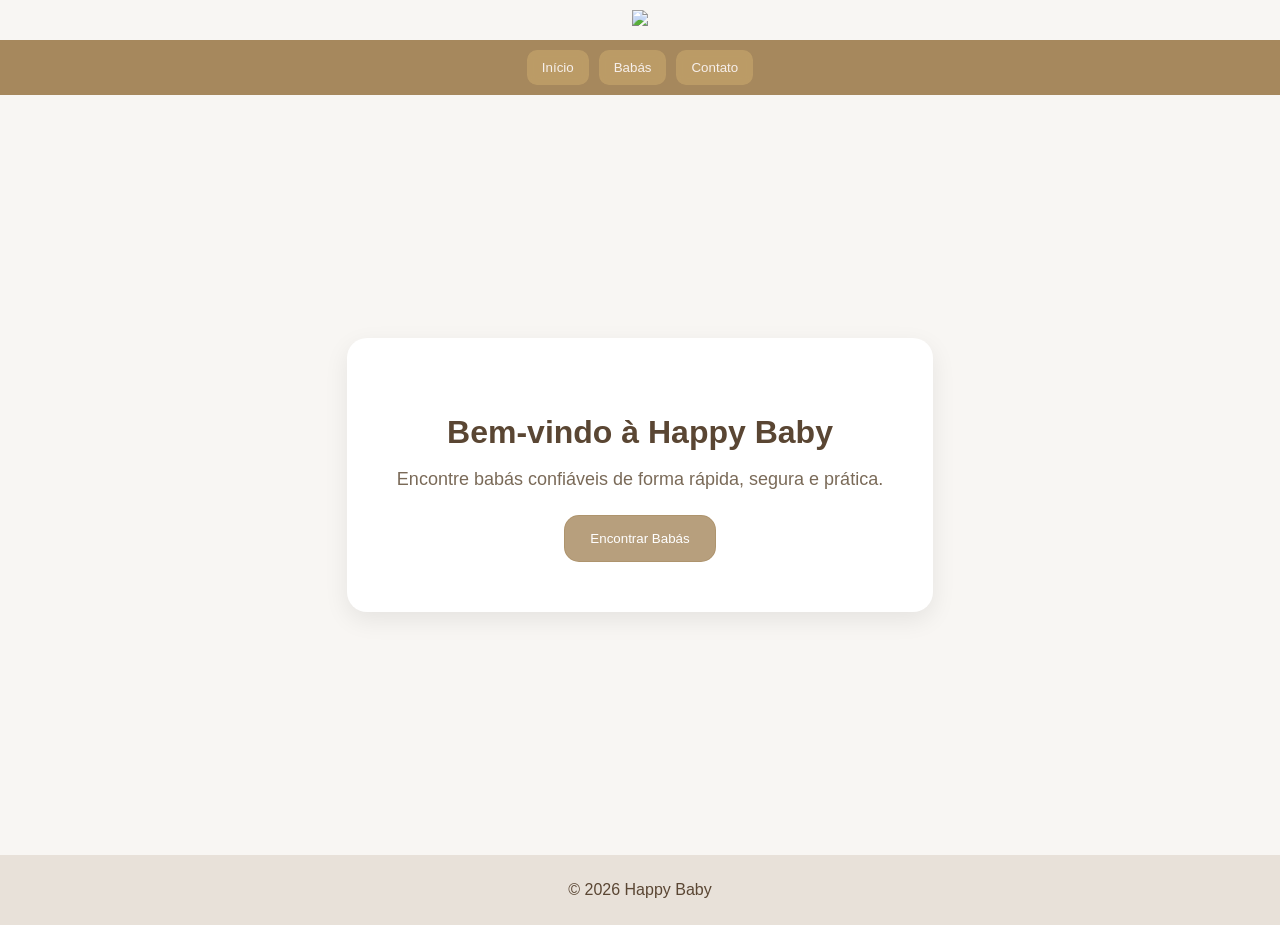
==== FrontEnd/index.html @ 909e522c "Iniciando o projeto." ====
<!DOCTYPE html>
<html lang="pt-BR">
<head>
    <meta charset="UTF-8">
    <title>Happy Baby</title>
    <meta name="description" content="Cuidando de quem você mais ama, com segurança e carinho">

    <link rel="stylesheet" href="styles.css">
</head>

<body>

<header>
    <img src="logo.png" class="logo">
</header>

<nav>
    <button onclick="mostrarInicio(); ativarBotao(this)">Início</button>
    <button onclick="mostrarBabas(); ativarBotao(this)">Babás</button>
    <button onclick="mostrarContato(); ativarBotao(this)">Contato</button>
</nav>

<main>

<section id="inicio" class="inicio">
    <div class="box-inicio">
        <h1>Bem-vindo à Happy Baby</h1>
        <p class="subtitulo">
            Encontre babás confiáveis de forma rápida, segura e prática.
        </p>
        <button class="botao-principal" onclick="mostrarBabas()">
            Encontrar Babás
        </button>
    </div>
</section>

<section id="babas" style="display:none;">
    <h2>Babás disponíveis</h2>

    <div id="listaBabas">

        <div class="baba">
            <img src="imgs/AnaLaura.jpeg">
            <h3>Ana Laura</h3>
            <p>São Paulo - SP</p>
            <div class="avaliacao">⭐⭐⭐☆☆</div>
            <button onclick="mostrarPerfil('perfil1')">Contratar</button>
        </div>

        <div class="baba">
            <img src="Mariany.jpeg">
            <h3>Mariany Ruas</h3>
            <p>Minas Gerais - MG</p>
            <div class="avaliacao">⭐⭐⭐⭐☆</div>
            <button onclick="mostrarPerfil('perfil2')">Contratar</button>
        </div>

        <div class="baba">
            <img src="Julia.jpeg">
            <h3>Julia Penedo</h3>
            <p>Acre - AC</p>
            <div class="avaliacao">⭐⭐⭐⭐☆</div>
            <button onclick="mostrarPerfil('perfil3')">Contratar</button>
        </div>

        <div class="baba">
            <img src="imgs/Heloisa.jpeg">
            <h3>Heloisa Inácio</h3>
            <p>Rio de Janeiro - RJ</p>
            <div class="avaliacao">⭐⭐⭐⭐⭐</div>
            <button onclick="mostrarPerfil('perfil4')">Contratar</button>
        </div>

         <div class="baba">
            <img src="">
            <h3>Juliane Santana</h3>
            <p>Salvador - BA</p>
            <div class="avaliacao">⭐⭐⭐⭐⭐</div>
            <button onclick="mostrarPerfil('perfil5')">Contratar</button>
        </div>

         <div class="baba">
            <img src="">
            <h3>Caroline Aparecida</h3>
            <p>Rio Grande do Sul - RS</p>
            <div class="avaliacao">⭐⭐⭐⭐⭐</div>
            <button onclick="mostrarPerfil('perfil6')">Contratar</button>
        </div>

         <div class="baba">
            <img src="">
            <h3>Lorena Costa</h3>
            <p>Amapá - AP</p>
            <div class="avaliacao">⭐⭐⭐⭐⭐</div>
            <button onclick="mostrarPerfil('perfil7')">Contratar</button>
        </div>

    </div>

    <!-- PERFIS COM FOTO GRANDE -->
    <div id="perfil1" class="perfil" style="display:none;">
        <img src="Ana Laura.jpeg" class="foto-grande">
        <h2>Ana Laura</h2>
        <p>⭐ 5.0 - Muito atenciosa e cuidadosa</p>
        <button onclick="voltarBabas()">Voltar</button>
    </div>

    <div id="perfil2" class="perfil" style="display:none;">
        <img src="Mariany.jpeg" class="foto-grande">
        <h2>Mariany Ruas</h2>
        <p>⭐ 4.5 - Muito responsável</p>
        <button onclick="voltarBabas()">Voltar</button>
    </div>

     <div id="perfil3" class="perfil" style="display:none;">
        <img src="Julia.jpeg" class="foto-grande">
        <h2>Julia Penedo</h2>
        <p>⭐ 4.2 - Muito dedicada</p>
        <button onclick="voltarBabas()">Voltar</button>
    </div>

    <div id="perfil4" class="perfil" style="display:none;">
        <img src="Heloisa.jpeg" class="foto-grande">
        <h2>Heloisa Inácio</h2>
        <p>⭐ 4.2 - Muito esforçada</p>
        <button onclick="voltarBabas()">Voltar</button>
    </div>

     <div id="perfil5" class="perfil" style="display:none;">
        <img src="" class="foto-grande">
        <h2>Juliane Santana</h2>
        <p>⭐ 4.9 - Muito carinhosa e delicada</p>
        <button onclick="voltarBabas()">Voltar</button>
    </div>

     <div id="perfil6" class="perfil" style="display:none;">
        <img src="" class="foto-grande">
        <h2>Caroline Aparecida</h2>
        <p>⭐ 4.7 - Muito responsável</p>
        <button onclick="voltarBabas()">Voltar</button>
    </div>

     <div id="perfil7" class="perfil" style="display:none;">
        <img src="" class="foto-grande">
        <h2>Lorena Costa</h2>
        <p>⭐ 4.6 - Muito organizada</p>
        <button onclick="voltarBabas()">Voltar</button>
    </div>

</section>

<section id="contato" style="display:none;">
    <h2>Contato</h2>
    <p>📧 contato@happybaby.com</p>
</section>

</main>

<footer>
    <p>© 2026 Happy Baby</p>
</footer>

<script src="script.js"></script>

</body>
</html>
---- FrontEnd/styles.css ----
/* ===== RESET / BASE ===== */
body {
    margin: 0;
    font-family: Arial;
    background: #f8f6f3; /* fundo levemente quente */
}

/* ===== HEADER ===== */
header {
    text-align: center;
    padding: 10px 0;
}

.logo {
    width: 120px;
}

/* ===== MENU ===== */
nav {
    display: flex;
    justify-content: center;
    gap: 10px;
    background: #a6885d; /* 🤎 marrom principal */
    padding: 10px;
}

nav button {
    background: rgba(197, 164, 107, 0.7);
    color: rgb(246, 239, 235);

    border: none;
    padding: 10px 15px;
    border-radius: 10px;
    cursor: pointer;

    backdrop-filter: blur(5px);
    transition: 0.3s;
}

nav button.ativo {
    transform: scale(1.05);
    box-shadow: 0 4px 15px rgba(0,0,0,0.15);
}

nav button:hover {
    background: rgba(197, 164, 107, 0.7);
}

/* ===== CONTEÚDO ===== */
main {
    padding: 20px;
}

/* ===== PÁGINA INICIAL ===== */
.inicio {
    height: 80vh;
    display: flex;
    justify-content: center;
    align-items: center;
    background: #f8f6f3;
}

.box-inicio {
    background: white;
    padding: 50px;
    border-radius: 20px;
    text-align: center;
    box-shadow: 0 8px 25px rgba(0,0,0,0.08);
    animation: subir 0.8s ease;
}

.box-inicio h1 {
    font-size: 32px;
    color: #5a4633;
    margin-bottom: 15px;
}

.subtitulo {
    font-size: 18px;
    color: #7a6a58;
    margin-bottom: 25px;
}

/* BOTÃO PRINCIPAL */
.botao-principal {
    background: rgba(166, 136, 93, 0.8);
    backdrop-filter: blur(8px);

    color: white;
    border: 1px solid rgba(166, 136, 93, 0.5);

    padding: 15px 25px;
    border-radius: 15px;
    cursor: pointer;

    transition: 0.3s;
}

.botao-principal:hover {
    background: rgba(166, 136, 93, 1);
    transform: scale(1.05);
}

/* ===== ANIMAÇÃO ===== */
@keyframes subir {
    from {
        transform: translateY(20px);
        opacity: 0;
    }
    to {
        transform: translateY(0);
        opacity: 1;
    }
}

/* ===== CARDS DAS BABÁS (PADRONIZADO MELHORADO) ===== */
#listaBabas {
    display: grid;
    grid-template-columns: repeat(auto-fit, minmax(260px, 1fr));
    gap: 25px;
}

/* CARD PADRONIZADO */
.baba {
    background: white;
    border-radius: 18px;
    overflow: hidden;
    box-shadow: 0 6px 15px rgba(0,0,0,0.08);
    transition: 0.3s;

    display: flex;
    flex-direction: column;
    align-items: center;

    padding-bottom: 10px;
}

.baba:hover {
    transform: translateY(-6px);
}

/* IMAGEM PADRONIZADA */
.baba img {
    width: 100%;
    height: 210px;
    object-fit: cover;
}

/* TEXTO */
.baba h3 {
    margin: 12px 0 5px;
    font-size: 18px;
    color: #5a4633;
    text-align: center;
}

.baba p {
    margin: 4px 0;
    color: #7a6a58;
    text-align: center;
}

/* ESTRELAS */
.avaliacao {
    margin: 8px 0;
    color: #f5b301;
    font-size: 16px;
}

/* BOTÃO PADRÃO */
.baba button {
    margin-top: 10px;
    padding: 12px;
    width: 85%;

    border-radius: 12px;
    border: 1px solid rgba(166, 136, 93, 0.5);

    background: rgba(166, 136, 93, 0.7);
    backdrop-filter: blur(8px);

    color: white;
    font-weight: bold;

    cursor: pointer;
    transition: 0.3s;
}

.baba button:hover {
    background: rgba(166, 136, 93, 1);
}

/* ===== PERFIL ===== */
.perfil {
    text-align: center;
}

.foto-grande {
    width: 250px;
    height: 250px;
    object-fit: cover;
    border-radius: 20px;
    margin-bottom: 15px;
}

/* BOTÃO VOLTAR */
.perfil button {
    background: rgba(166, 136, 93, 0.7);
    backdrop-filter: blur(8px);

    color: white;
    border: 1px solid rgba(166, 136, 93, 0.5);

    padding: 10px 20px;
    border-radius: 12px;
    cursor: pointer;

    transition: 0.3s;
}

.perfil button:hover {
    background: rgba(166, 136, 93, 1);
}

/* ===== FOOTER ===== */
footer {
    text-align: center;
    padding: 10px;
    background: #e8e1d9;
    color: #5a4633;
}
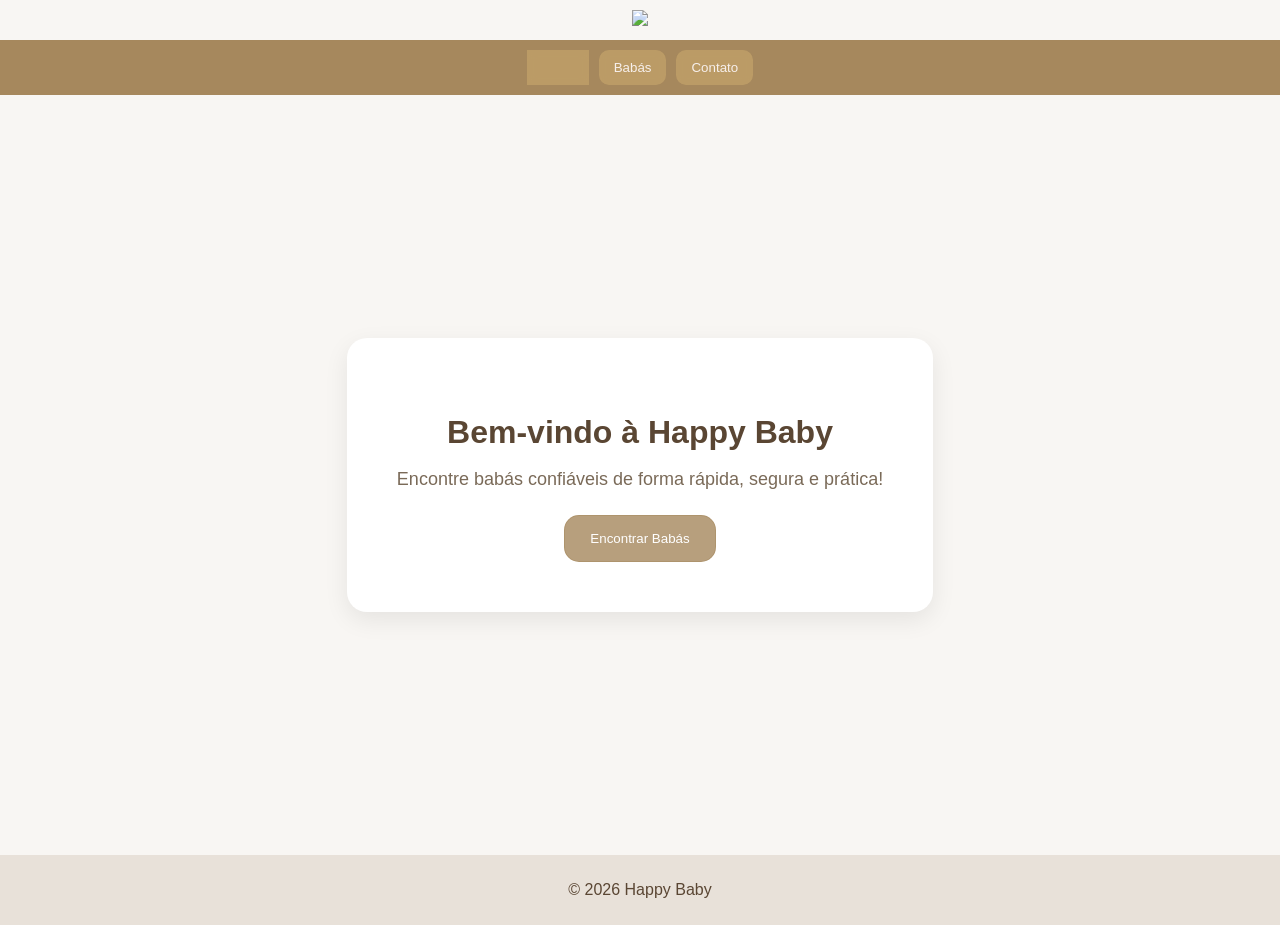
==== commit b9b5116c: "Alteração da frase de impacto." ====
--- a/FrontEnd/index.html
+++ b/FrontEnd/index.html
@@ -26,7 +26,7 @@
     <div class="box-inicio">
         <h1>Bem-vindo à Happy Baby</h1>
         <p class="subtitulo">
-            Encontre babás confiáveis de forma rápida, segura e prática.
+            Encontre babás confiáveis de forma rápida, segura e prática!
         </p>
         <button class="botao-principal" onclick="mostrarBabas()">
             Encontrar Babás
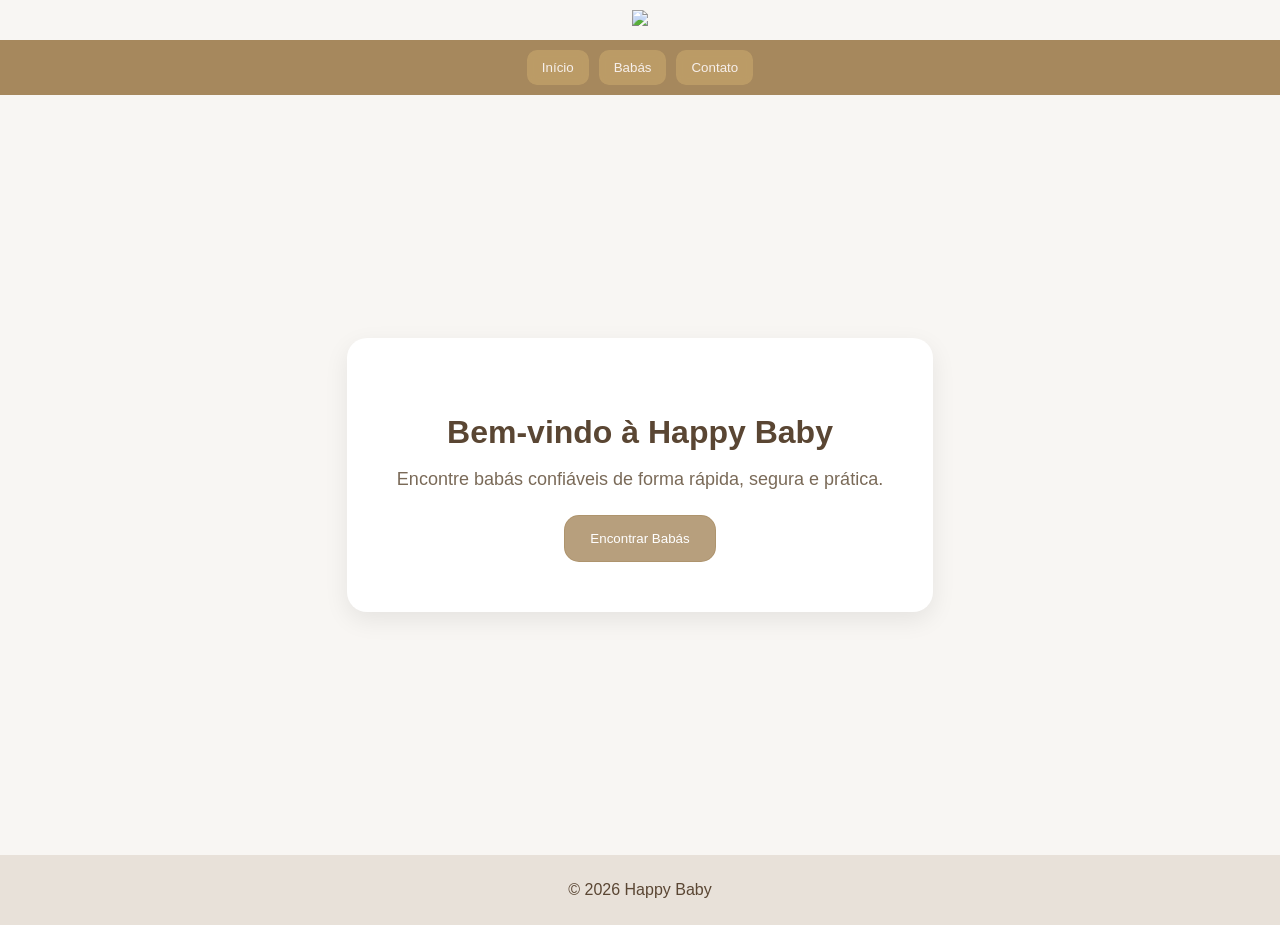
==== commit 7d3b66c7: "Atualizando novamente a frase de impacto." ====
--- a/FrontEnd/index.html
+++ b/FrontEnd/index.html
@@ -26,7 +26,7 @@
     <div class="box-inicio">
         <h1>Bem-vindo à Happy Baby</h1>
         <p class="subtitulo">
-            Encontre babás confiáveis de forma rápida, segura e prática!
+            Encontre babás confiáveis de forma rápida, segura e prática.
         </p>
         <button class="botao-principal" onclick="mostrarBabas()">
             Encontrar Babás
